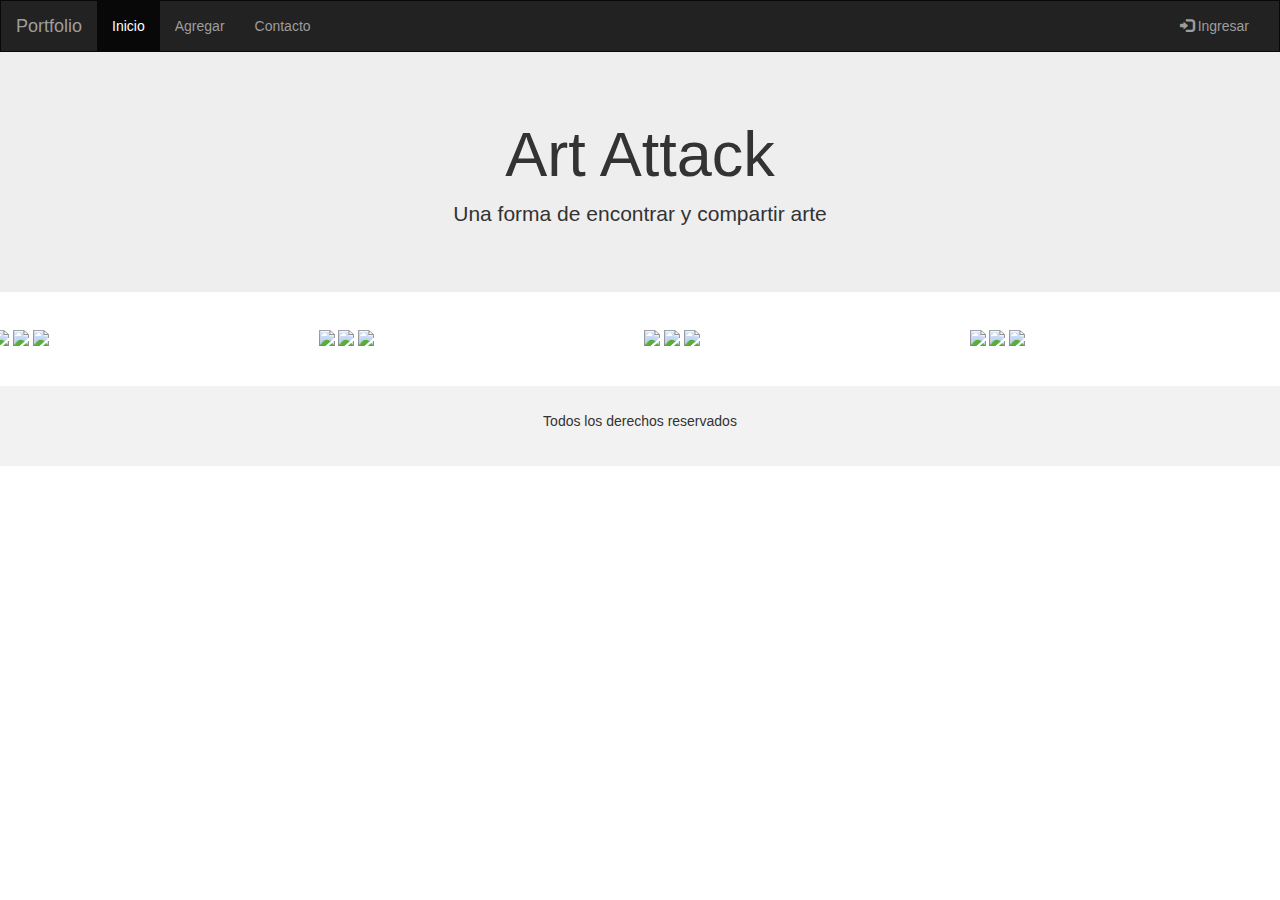
==== index.html @ 13450af6 "Mi primer commit" ====
<!DOCTYPE html>
<html lang="en">
<head>
  <title>Art Attack</title>
  <meta charset="utf-8">
  <meta name="viewport" content="width=device-width, initial-scale=1">
  <link rel="stylesheet" href="https://maxcdn.bootstrapcdn.com/bootstrap/3.4.1/css/bootstrap.min.css">
  <script src="https://ajax.googleapis.com/ajax/libs/jquery/3.5.1/jquery.min.js"></script>
  <script src="https://maxcdn.bootstrapcdn.com/bootstrap/3.4.1/js/bootstrap.min.js"></script>

  <style>
  .row {
  display: flex;
  flex-wrap: wrap;
  padding: 0 4px;
}

/* Create four equal columns that sits next to each other */
.column {
  flex: 25%;
  max-width: 25%;
  padding: 0 4px;
}

.column img {
  margin-top: 8px;
  vertical-align: middle;
  width: 100%;
}

/* Responsive layout - makes a two column-layout instead of four columns */
@media screen and (max-width: 800px) {
  .column {
    flex: 50%;
    max-width: 50%;
  }
}

/* Responsive layout - makes the two columns stack on top of each other instead of next to each other */
@media screen and (max-width: 600px) {
  .column {
    flex: 100%;
    max-width: 100%;
  }
}

.navbar {
      margin-bottom: 0;
      border-radius: 0;
}
    
    /* Add a gray background color and some padding to the footer */
footer {
      background-color: #f2f2f2;
      padding: 25px;
} 
  </style>

</head>
<body>

<nav class="navbar navbar-inverse">
  <div class="container-fluid">
    <div class="navbar-header">
      <button type="button" class="navbar-toggle" data-toggle="collapse" data-target="#myNavbar">
        <span class="icon-bar"></span>
        <span class="icon-bar"></span>
        <span class="icon-bar"></span>                        
      </button>
      <a class="navbar-brand" href="portafolio.html">Portfolio</a>
    </div>
    <div class="collapse navbar-collapse" id="myNavbar">
      <ul class="nav navbar-nav">
        <li class="active"><a href="index.html">Inicio</a></li>
        <li><a href="agregar.html">Agregar</a></li>
        <li><a href="contacto.html">Contacto</a></li>
      </ul>
      <ul class="nav navbar-nav navbar-right">
        <li><a href="#"><span class="glyphicon glyphicon-log-in"></span> Ingresar</a></li>
      </ul>
    </div>
  </div>
</nav>

<div class="jumbotron">
  <div class="container text-center">
    <h1>Art Attack</h1>      
    <p>Una forma de encontrar y compartir arte</p>
  </div>
</div>
  
<!-- Photo Grid -->
<div class="row"> 
  <div class="column">
    <img src="imagenes/angel.jpg" style="width:100%">
    <img src="imagenes/hombre.jpg"style="width:100%">
    <img src="imagenes/ciudad.jpg"style="width:100%">
  </div>
  <div class="column">
    <img src="imagenes/autor.jpg" style="width:100%">
    <img src="imagenes/mujer.jpeg" style="width:100%">
    <img src="imagenes/gato.jpg" style="width:100%">
  </div>  
  <div class="column">
    <img src="imagenes/muelle.jpg" style="width:100%">
    <img src="imagenes/monalisa.jpg" style="width:100%">
    <img src="imagenes/casa.jpg" style="width:100%">
    
  </div>
  <div class="column">
    <img src="imagenes/colores.jpg" style="width:100%">
    <img src="imagenes/estilo.jpg" style="width:100%">
    <img src="imagenes/grito.jpg" style="width:100%">
  </div>
</div>

</div><br><br>

<footer class="container-fluid text-center">
  <p>Todos los derechos reservados</p>
</footer>

</body>
</html>
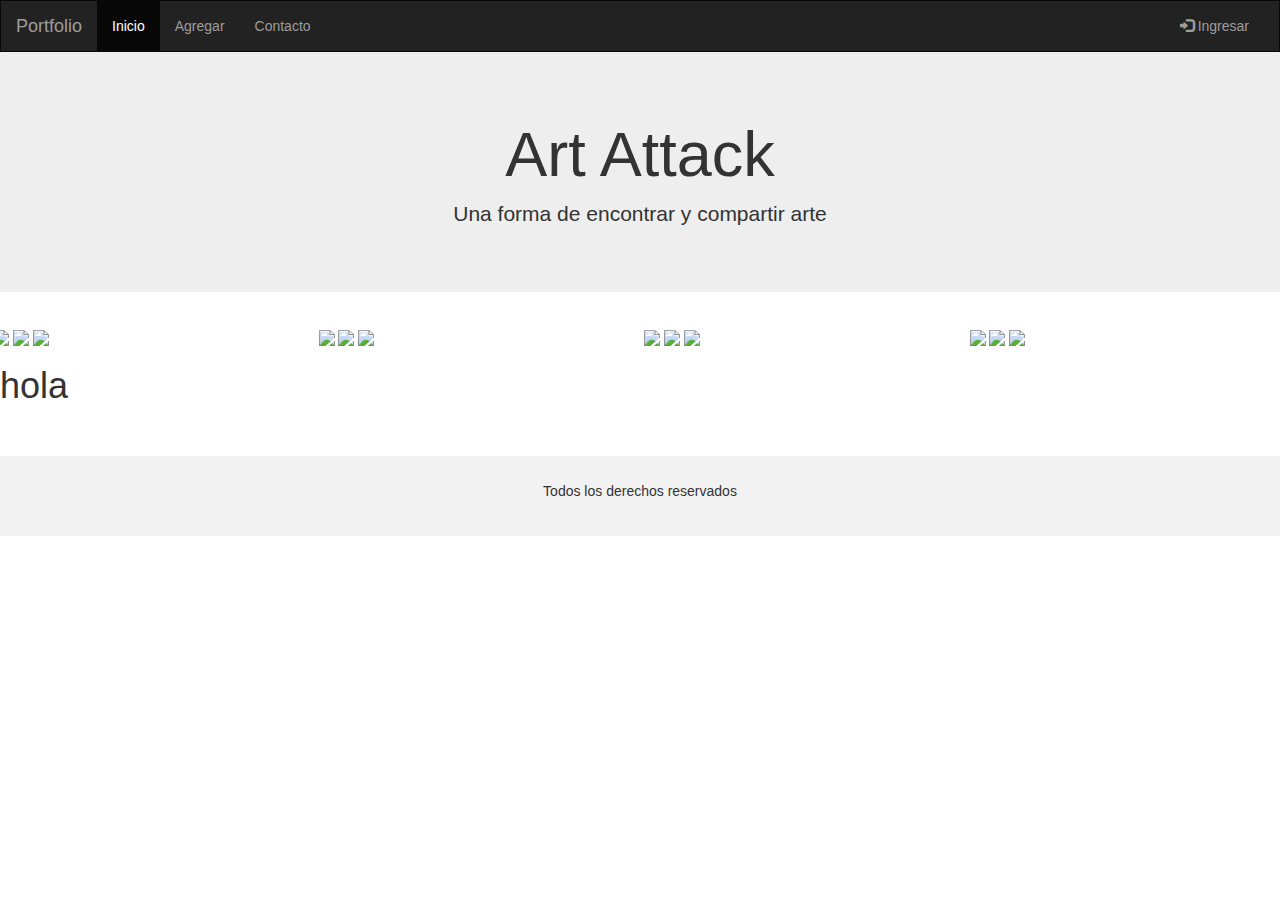
==== commit 7c226cc1: "index modificado" ====
--- a/index.html
+++ b/index.html
@@ -113,7 +113,7 @@
     <img src="imagenes/grito.jpg" style="width:100%">
   </div>
 </div>
-
+<h1>hola</h1>
 </div><br><br>
 
 <footer class="container-fluid text-center">
